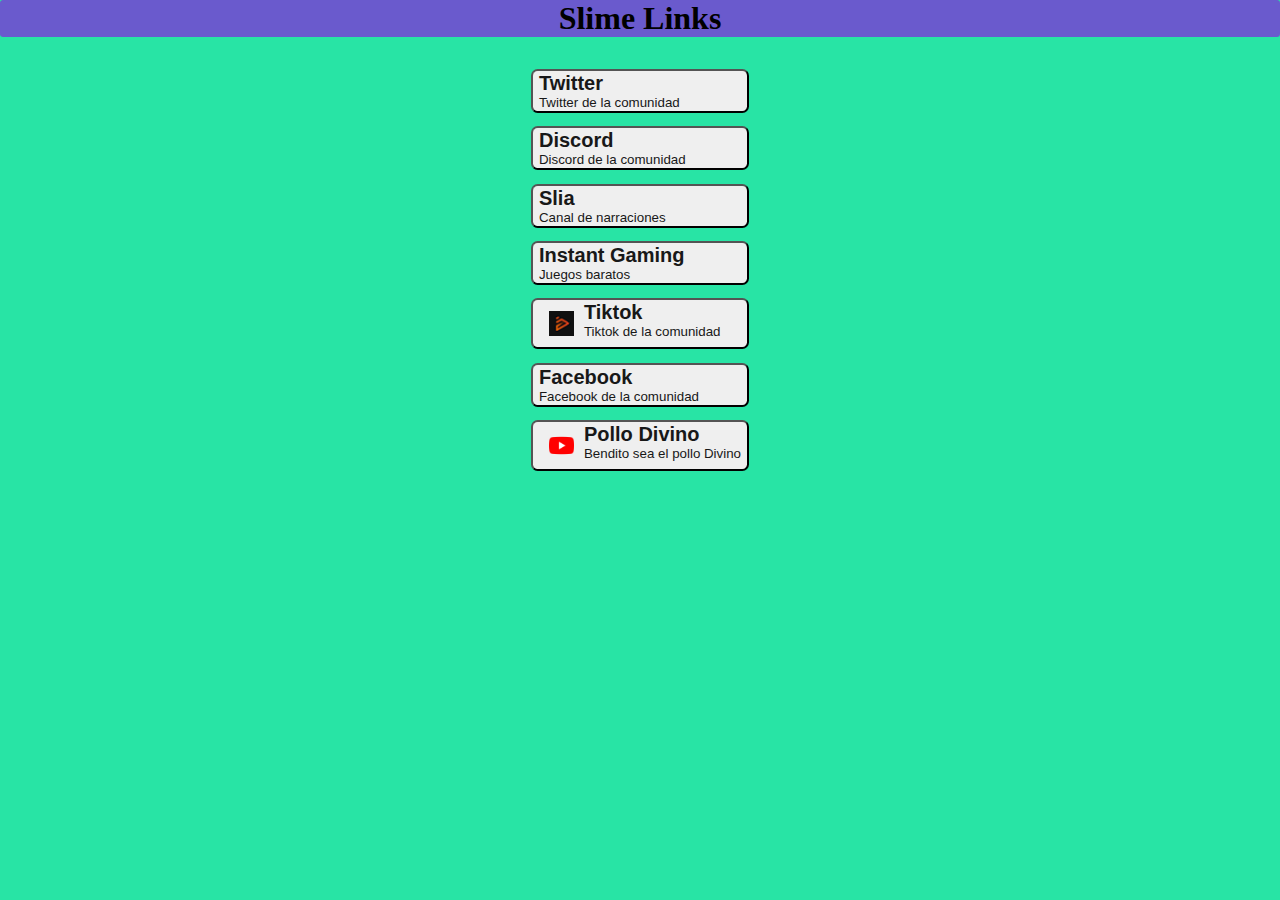
==== index.html @ be1caa8b "lemlo" ====
<!DOCTYPE html>
<html lang="en">

<head>
    <meta charset="UTF-8">
    <meta name="viewport" content="width=device-width, initial-scale=1.0">
    <link rel="stylesheet" href="./SlimePage/static/style.css">
    <title>SlimePage</title>
</head>

<body>
    <header>
        <h1 id="title">Slime Links</h1>
    </header>
    <div>
        <button class="container">
            <a href="https://x.com/SlimeGamer44">
                <h2>Twitter</h2>
                <p>Twitter de la comunidad</p>
            </a>
        </button>
        <button class="container">
            <a href="https://discord.com/invite/EjnkgqpTaU">
                <h2>Discord</h2>
                <p>Discord de la comunidad</p>
            </a>
        </button>
        <button class="container">
            <a href="https://www.youtube.com/@slia_sg">
                <h2>Slia</h2>
                <p>Canal de narraciones</p>
            </a>
        </button>
        <button class="container">
            <a href="https://www.instant-gaming.com/es/?igr=slimegamer">
                <h2>Instant Gaming</h2>
                <p>Juegos baratos</p>
            </a>
        </button>
        <button class="container">
            <img src="./SlimePage/images/instant.png" alt="Imagen instant-gaming" class="imagen">
            <a href="https://www.tiktok.com/@_slimegamer_?lang=es">
                <h2>Tiktok</h2>
                <p>Tiktok de la comunidad</p>
            </a>
        </button>
        <button class="container">
            <a href="https://www.facebook.com/SlimeGamer44#">
                <h2>Facebook</h2>
                <p>Facebook de la comunidad</p>
            </a>
        </button>
        <button class="container">
            <img src="./SlimePage/images/youtube.png" alt="youtube" class="imagen">
            <a href="https://www.youtube.com/channel/UCWT4zPiEq7jkqgGn96o5I9Q">
                <h2>Pollo Divino</h2>
                <p>Bendito sea el pollo Divino</p>
            </a>
        </button>
    </div>
</body>

</html>
---- SlimePage/static/style.css ----
* {
    margin: 0px;
}

header {
    display: block;
    background-color: slateblue;
    border-radius: 0.2em;
}

header #title {
    text-align: center;
}

body>div {
    margin-top: 2em;
    display: flex;
    flex-direction: column;
    justify-self: center;
}

button.container {
    display: flex;
    text-align: left;
    margin-bottom: 1em;
    border-radius: 0.5em;
}

a:link {
    text-decoration: none;
    color: rgb(24, 24, 24);
}

.imagen {
    float: left;
    margin: 10px;
    width: 25px;
    height: 25px;
}

body {
    background-color: rgb(40, 228, 165);
}
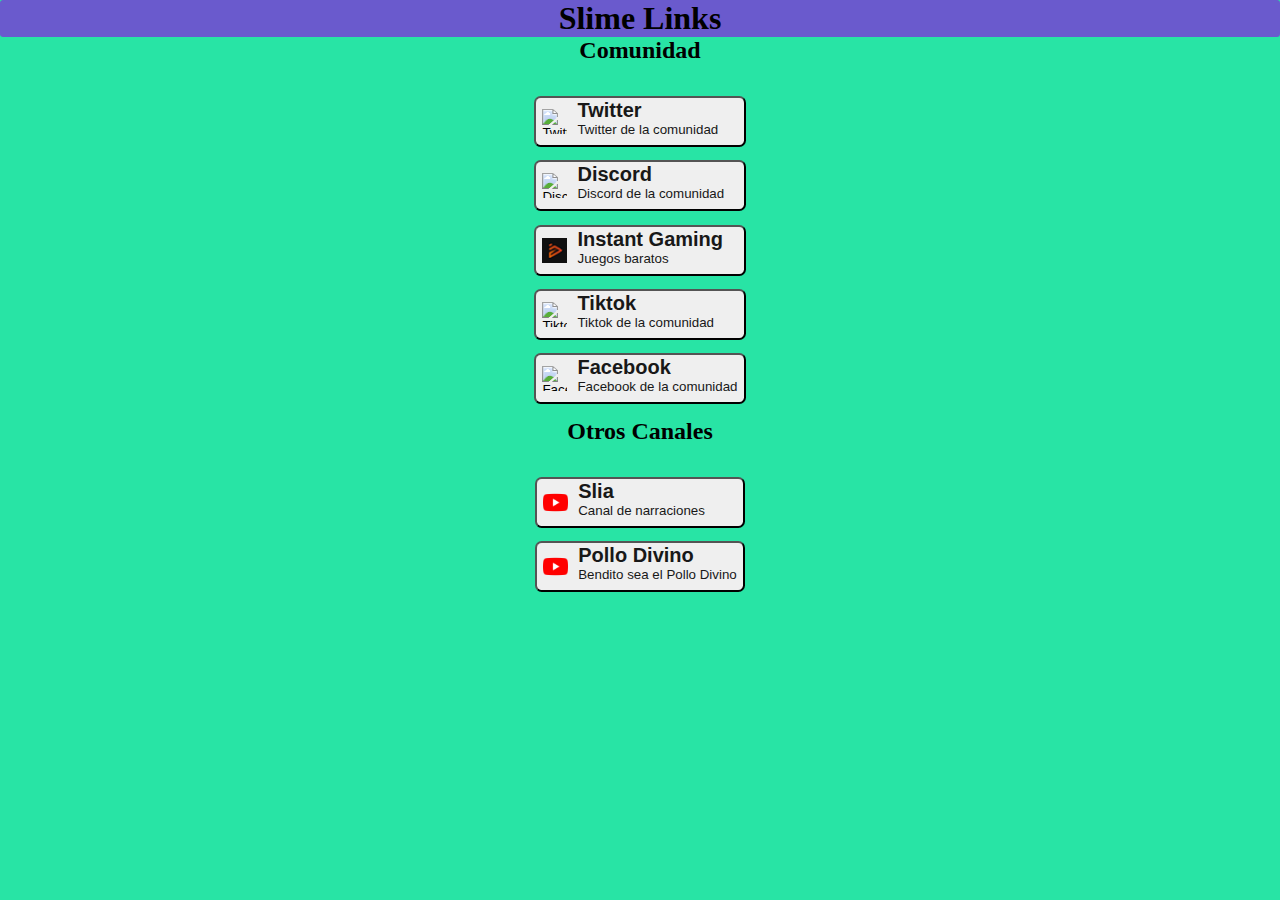
==== commit 4d5600a5: "jijo" ====
--- a/index.html
+++ b/index.html
@@ -12,49 +12,62 @@
     <header>
         <h1 id="title">Slime Links</h1>
     </header>
+    <div class="subtitulos">
+        <h2>Comunidad</h2>
+    </div>
     <div>
         <button class="container">
+            <img src="./SlimePage/images/X.png" alt="Twitter" class="imagen">
             <a href="https://x.com/SlimeGamer44">
                 <h2>Twitter</h2>
                 <p>Twitter de la comunidad</p>
             </a>
         </button>
         <button class="container">
+            <img src="./SlimePage/images/discord.png" alt="Discord" class="imagen">
             <a href="https://discord.com/invite/EjnkgqpTaU">
                 <h2>Discord</h2>
                 <p>Discord de la comunidad</p>
             </a>
         </button>
         <button class="container">
+            <img src="./SlimePage/images/instant.png" alt="Imagen instant-gaming" class="imagen">
+            <a href="https://www.instant-gaming.com/es/?igr=slimegamer">
+                <h2>Instant Gaming</h2>
+                <p>Juegos baratos</p>
+            </a>
+        </button>
+        <button class="container">
+            <img src="./SlimePage/images/tik-tok.png" alt="Tiktok" class="imagen">
+            <a href="https://www.tiktok.com/@_slimegamer_?lang=es">
+                <h2>Tiktok</h2>
+                <p>Tiktok de la comunidad</p>
+            </a>
+        </button>
+        <button class="container">
+            <img src="./SlimePage/images/facebook.png" alt="Facebook" class="imagen">
+            <a href="https://www.facebook.com/SlimeGamer44#">
+                <h2>Facebook</h2>
+                <p>Facebook de la comunidad</p>
+            </a>
+        </button>
+    </div>
+    <div class="subtitulos">
+        <h2>Otros Canales</h2>
+    </div>
+    <div>
+        <button class="container">
+            <img src="./SlimePage/images/youtube.png" alt="youtube" class="imagen">
             <a href="https://www.youtube.com/@slia_sg">
                 <h2>Slia</h2>
                 <p>Canal de narraciones</p>
             </a>
         </button>
         <button class="container">
-            <a href="https://www.instant-gaming.com/es/?igr=slimegamer">
-                <h2>Instant Gaming</h2>
-                <p>Juegos baratos</p>
-            </a>
-        </button>
-        <button class="container">
-            <img src="./SlimePage/images/instant.png" alt="Imagen instant-gaming" class="imagen">
-            <a href="https://www.tiktok.com/@_slimegamer_?lang=es">
-                <h2>Tiktok</h2>
-                <p>Tiktok de la comunidad</p>
-            </a>
-        </button>
-        <button class="container">
-            <a href="https://www.facebook.com/SlimeGamer44#">
-                <h2>Facebook</h2>
-                <p>Facebook de la comunidad</p>
-            </a>
-        </button>
-        <button class="container">
             <img src="./SlimePage/images/youtube.png" alt="youtube" class="imagen">
             <a href="https://www.youtube.com/channel/UCWT4zPiEq7jkqgGn96o5I9Q">
                 <h2>Pollo Divino</h2>
-                <p>Bendito sea el pollo Divino</p>
+                <p>Bendito sea el Pollo Divino</p>
             </a>
         </button>
     </div>
--- a/SlimePage/static/style.css
+++ b/SlimePage/static/style.css
@@ -31,9 +31,14 @@
     color: rgb(24, 24, 24);
 }
 
+.subtitulos {
+    margin-top: 0em;
+}
+
 .imagen {
     float: left;
     margin: 10px;
+    margin-left: 0px;
     width: 25px;
     height: 25px;
 }
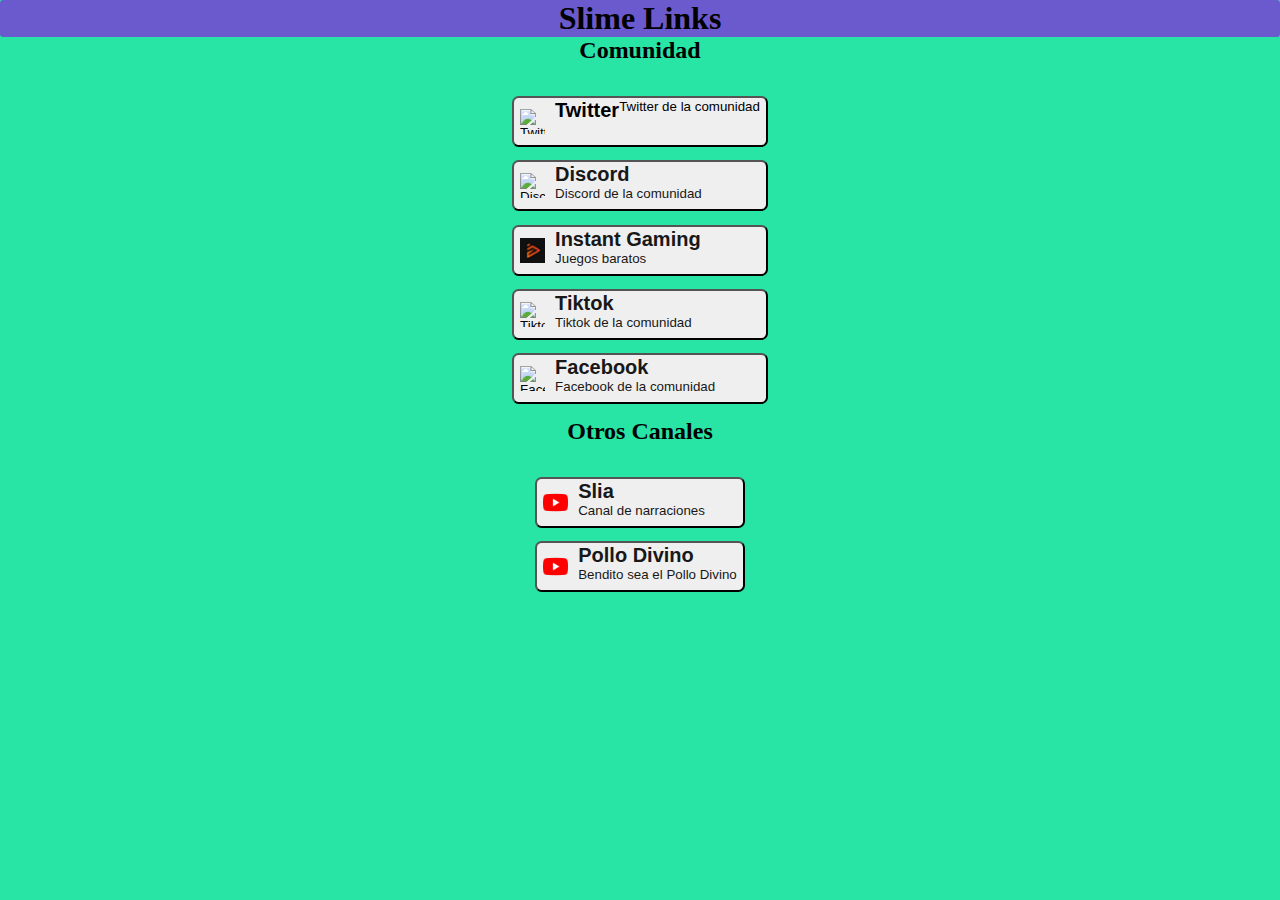
==== commit f7972342: "Update index.html" ====
--- a/index.html
+++ b/index.html
@@ -16,13 +16,13 @@
         <h2>Comunidad</h2>
     </div>
     <div>
-        <button class="container">
-            <img src="./SlimePage/images/X.png" alt="Twitter" class="imagen">
-            <a href="https://x.com/SlimeGamer44">
+        <a href="https://x.com/SlimeGamer44">
+            <button class="container">
+                <img src="./SlimePage/images/X.png" alt="Twitter" class="imagen">
                 <h2>Twitter</h2>
                 <p>Twitter de la comunidad</p>
-            </a>
-        </button>
+            </button>
+        </a>
         <button class="container">
             <img src="./SlimePage/images/discord.png" alt="Discord" class="imagen">
             <a href="https://discord.com/invite/EjnkgqpTaU">
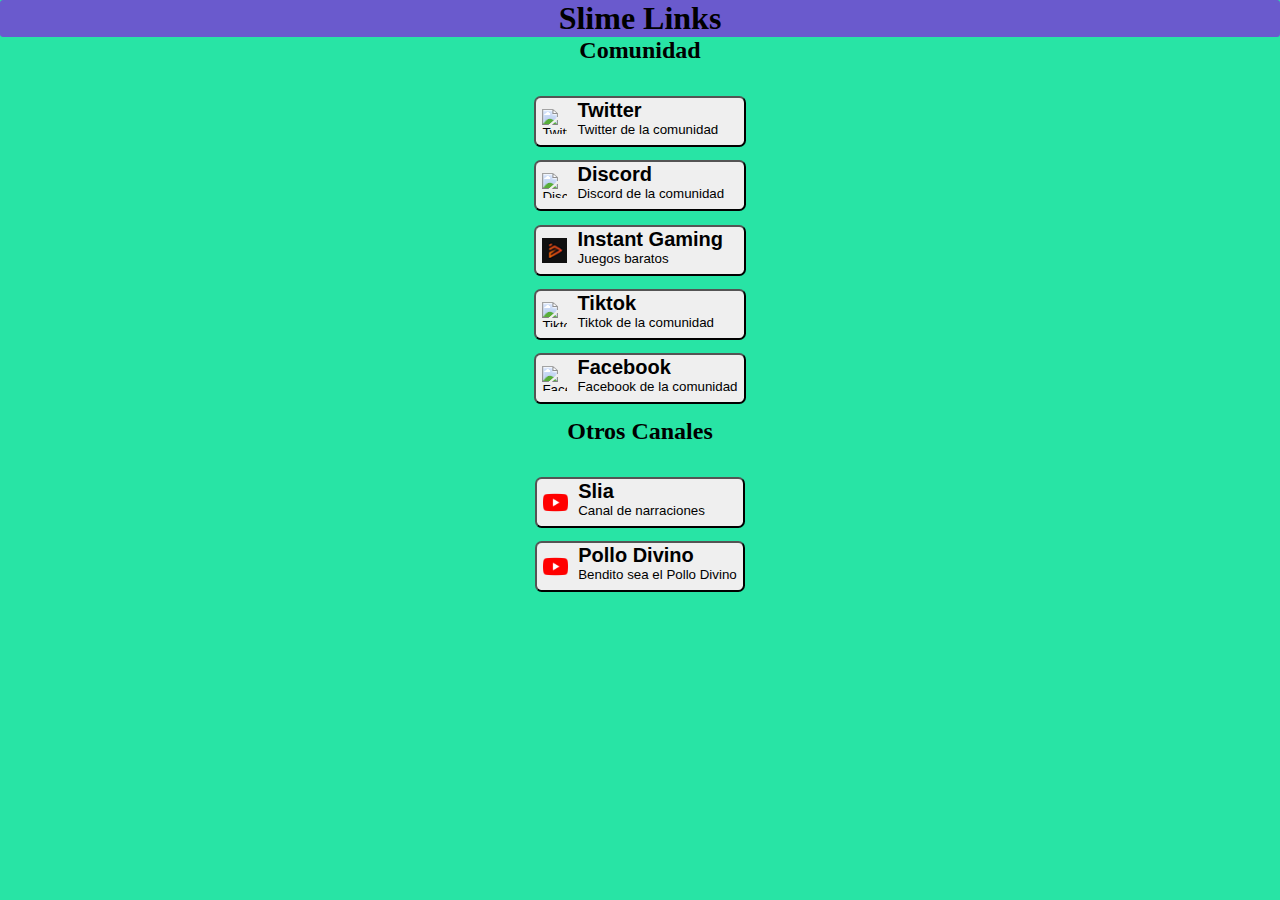
==== commit 0380f061: "Update index.html" ====
--- a/index.html
+++ b/index.html
@@ -16,59 +16,60 @@
         <h2>Comunidad</h2>
     </div>
     <div>
-        <a href="https://x.com/SlimeGamer44">
-            <button class="container">
-                <img src="./SlimePage/images/X.png" alt="Twitter" class="imagen">
+        <button class="container" onclick="window.location.href='https://x.com/SlimeGamer44';">
+            <img src="./SlimePage/images/X.png" alt="Twitter" class="imagen">
+            <div class="text">
                 <h2>Twitter</h2>
                 <p>Twitter de la comunidad</p>
-            </button>
-        </a>
-        <button class="container">
+            </div>
+        </button>
+        <button class="container" onclick="window.location.href='https://discord.com/invite/EjnkgqpTaU';">
             <img src="./SlimePage/images/discord.png" alt="Discord" class="imagen">
-            <a href="https://discord.com/invite/EjnkgqpTaU">
+            <div class="text">
                 <h2>Discord</h2>
                 <p>Discord de la comunidad</p>
-            </a>
+            </div>
         </button>
-        <button class="container">
+        <button class="container" onclick="window.location.href='https://www.instant-gaming.com/es/?igr=slimegamer';">
             <img src="./SlimePage/images/instant.png" alt="Imagen instant-gaming" class="imagen">
-            <a href="https://www.instant-gaming.com/es/?igr=slimegamer">
+            <div>
                 <h2>Instant Gaming</h2>
                 <p>Juegos baratos</p>
-            </a>
+            </div>
         </button>
-        <button class="container">
+        <button class="container" onclick="window.location.href='https://www.tiktok.com/@_slimegamer_?lang=es';">
             <img src="./SlimePage/images/tik-tok.png" alt="Tiktok" class="imagen">
-            <a href="https://www.tiktok.com/@_slimegamer_?lang=es">
+            <div>
                 <h2>Tiktok</h2>
                 <p>Tiktok de la comunidad</p>
-            </a>
+            </div>
         </button>
-        <button class="container">
+        <button class="container" onclick="window.location.href='https://www.facebook.com/SlimeGamer44#';">
             <img src="./SlimePage/images/facebook.png" alt="Facebook" class="imagen">
-            <a href="https://www.facebook.com/SlimeGamer44#">
+            <div>
                 <h2>Facebook</h2>
                 <p>Facebook de la comunidad</p>
-            </a>
+            </div>
         </button>
     </div>
     <div class="subtitulos">
         <h2>Otros Canales</h2>
     </div>
     <div>
-        <button class="container">
+        <button class="container" onclick="window.location.href='https://www.youtube.com/@slia_sg';">
             <img src="./SlimePage/images/youtube.png" alt="youtube" class="imagen">
-            <a href="https://www.youtube.com/@slia_sg">
+            <div>
                 <h2>Slia</h2>
                 <p>Canal de narraciones</p>
-            </a>
+            </div>
         </button>
-        <button class="container">
+        <button class="container"
+            onclick="window.location.href='https://www.youtube.com/channel/UCWT4zPiEq7jkqgGn96o5I9Q';">
             <img src="./SlimePage/images/youtube.png" alt="youtube" class="imagen">
-            <a href="https://www.youtube.com/channel/UCWT4zPiEq7jkqgGn96o5I9Q">
+            <div>
                 <h2>Pollo Divino</h2>
                 <p>Bendito sea el Pollo Divino</p>
-            </a>
+            </div>
         </button>
     </div>
 </body>
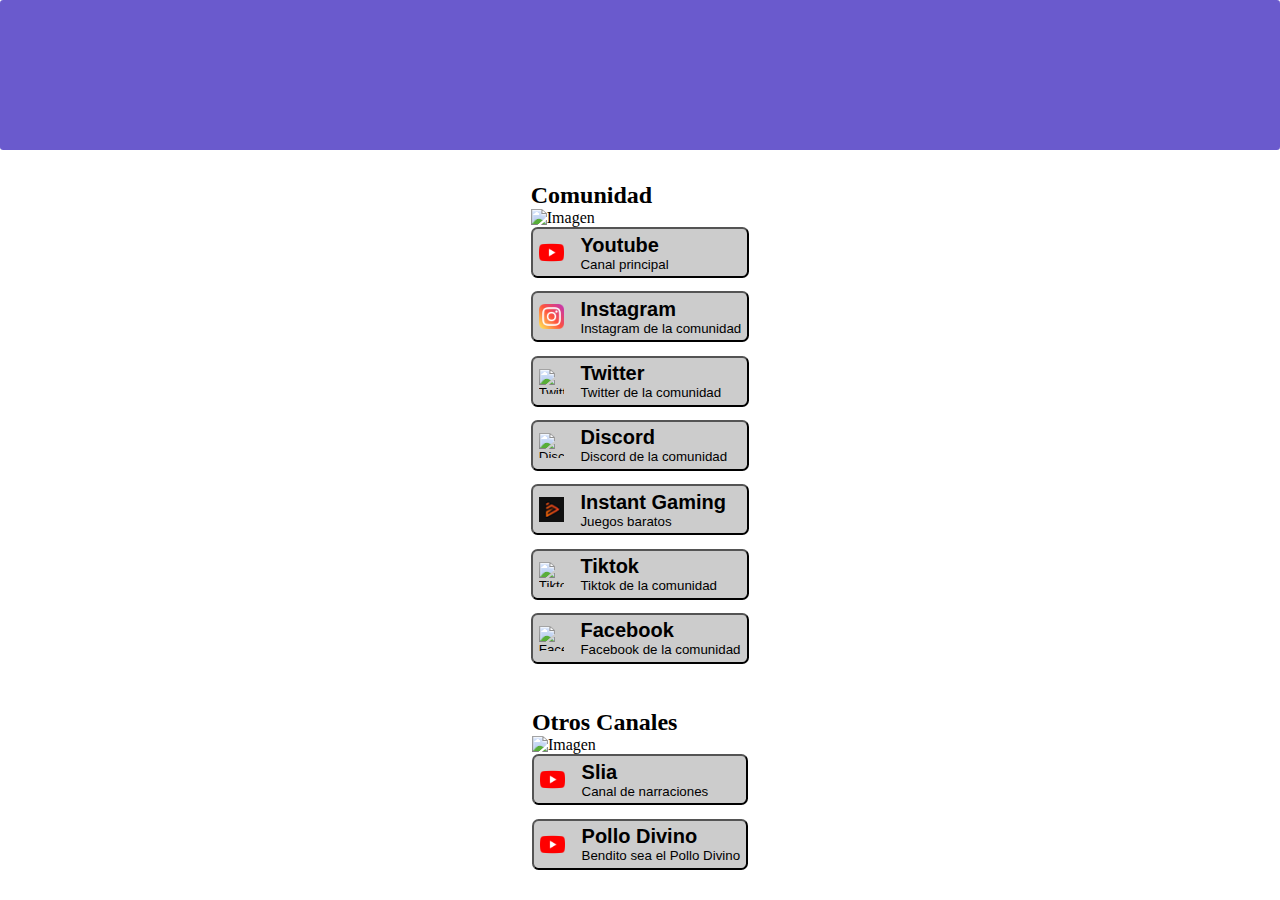
==== commit f8858460: "insta-canal" ====
--- a/index.html
+++ b/index.html
@@ -5,17 +5,33 @@
     <meta charset="UTF-8">
     <meta name="viewport" content="width=device-width, initial-scale=1.0">
     <link rel="stylesheet" href="./SlimePage/static/style.css">
-    <title>SlimePage</title>
+    <link rel="icon" href="SlimePage/images/favicon.ico" type="image/x-icon">
+    <title>Slime_Links</title>
 </head>
 
 <body>
-    <header>
-        <h1 id="title">Slime Links</h1>
+    <header class="encabezado">
     </header>
-    <div class="subtitulos">
-        <h2>Comunidad</h2>
-    </div>
+    <!-- Redes Sociales-->
     <div>
+        <div class="subtitulos">
+            <h2>Comunidad</h2>
+            <img src="./SlimePage/images/verde_headset.png" alt="Imagen" class="slimes">
+        </div>
+        <button class="container" onclick="window.location.href='https://www.youtube.com/@slimegamer7';">
+            <img src="./SlimePage/images/youtube.png" alt="Youtube" class="imagen">
+            <div class="text">
+                <h2>Youtube</h2>
+                <p>Canal principal</p>
+            </div>
+        </button>
+        <button class="container" onclick="window.location.href='https://www.instagram.com/dakzypetu/?hl=es-la';">
+            <img src="./SlimePage/images/instagram.png" alt="Instagram" class="imagen">
+            <div class="text">
+                <h2>Instagram</h2>
+                <p>Instagram de la comunidad</p>
+            </div>
+        </button>
         <button class="container" onclick="window.location.href='https://x.com/SlimeGamer44';">
             <img src="./SlimePage/images/X.png" alt="Twitter" class="imagen">
             <div class="text">
@@ -52,10 +68,12 @@
             </div>
         </button>
     </div>
-    <div class="subtitulos">
-        <h2>Otros Canales</h2>
-    </div>
+    <!-- Canales -->
     <div>
+        <div class="subtitulos">
+            <h2>Otros Canales</h2>
+            <img src="./SlimePage/images/morada_headset.png" alt="Imagen" class="slimes">
+        </div>
         <button class="container" onclick="window.location.href='https://www.youtube.com/@slia_sg';">
             <img src="./SlimePage/images/youtube.png" alt="youtube" class="imagen">
             <div>
--- a/SlimePage/static/style.css
+++ b/SlimePage/static/style.css
@@ -12,27 +12,60 @@
     text-align: center;
 }
 
+header.encabezado {
+    background-image: url('SlimePage/images/Banner_YT_SG_-_copia.jpg');
+    background-size: cover;
+    background-position: center;
+    height: 150px;
+}
+
 body>div {
-    margin-top: 2em;
     display: flex;
     flex-direction: column;
     justify-self: center;
 }
 
 button.container {
+    position: relative;
     display: flex;
     text-align: left;
     margin-bottom: 1em;
     border-radius: 0.5em;
+    align-items: center;
+    gap: 0.5em;
+    cursor: pointer;
+    background: #ccc;
+    transition: background 0.3s ease;
+    overflow: hidden;
+    z-index: 1;
 }
 
-a:link {
-    text-decoration: none;
-    color: rgb(24, 24, 24);
+button::after {
+    content: "";
+    position: absolute;
+    top: 0;
+    left: 0;
+    width: 100%;
+    height: 100%;
+    background: linear-gradient(to right, green, violet);
+    transform: scaleX(0);
+    transform-origin: left;
+    transition: transform 0.5s ease;
+    z-index: -1;
+}
+
+button:hover::after {
+    transform: scaleX(1);
+}
+
+.text {
+    display: flex;
+    flex-direction: column;
 }
 
 .subtitulos {
-    margin-top: 0em;
+    margin-top: 2em;
+    text-align: left;
 }
 
 .imagen {
@@ -44,5 +77,5 @@
 }
 
 body {
-    background-color: rgb(40, 228, 165);
+    background-image: url('SlimePage/images/practica_verde.jpg');
 }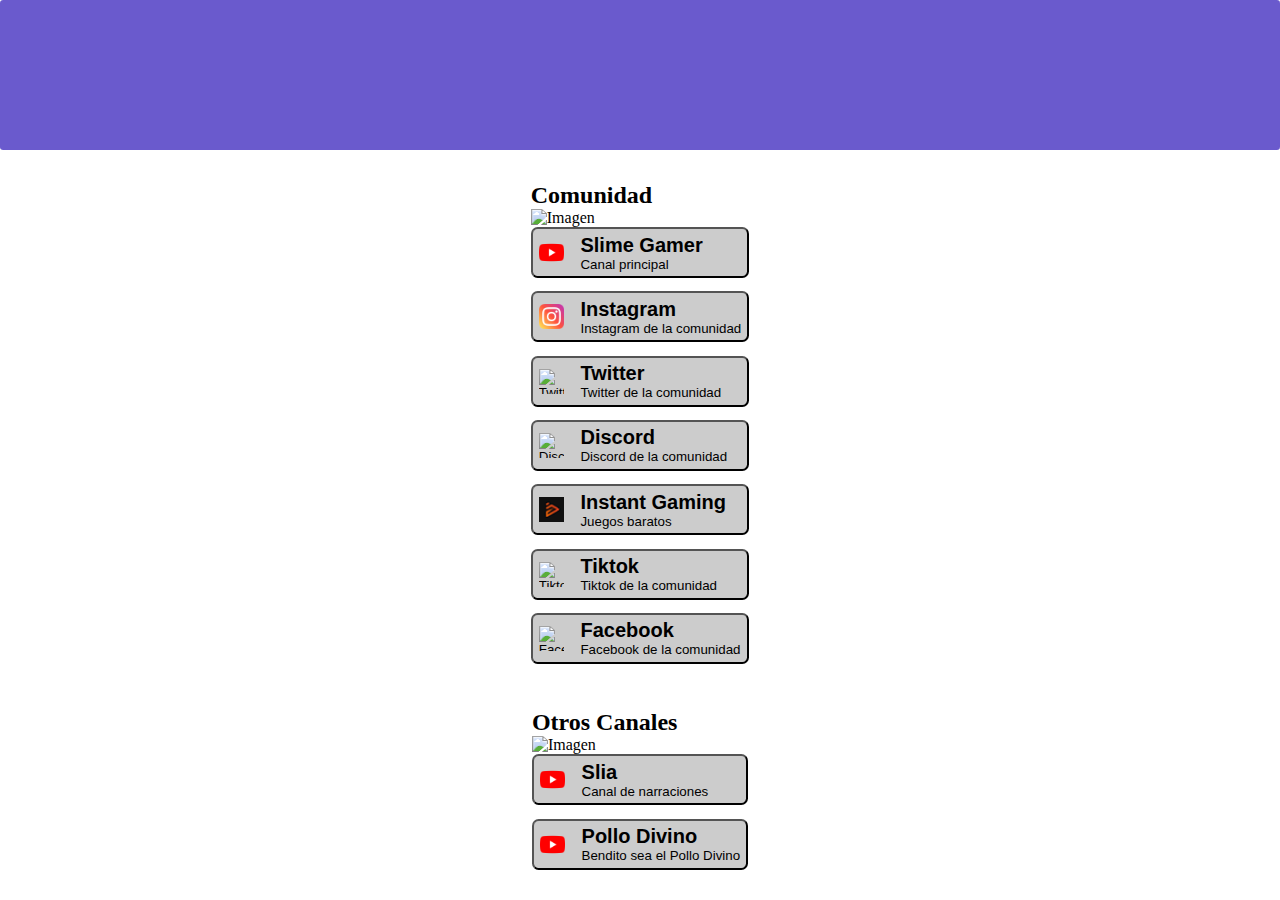
==== commit 651f1271: "Update index.html" ====
--- a/index.html
+++ b/index.html
@@ -21,7 +21,7 @@
         <button class="container" onclick="window.location.href='https://www.youtube.com/@slimegamer7';">
             <img src="./SlimePage/images/youtube.png" alt="Youtube" class="imagen">
             <div class="text">
-                <h2>Youtube</h2>
+                <h2>Slime Gamer</h2>
                 <p>Canal principal</p>
             </div>
         </button>
